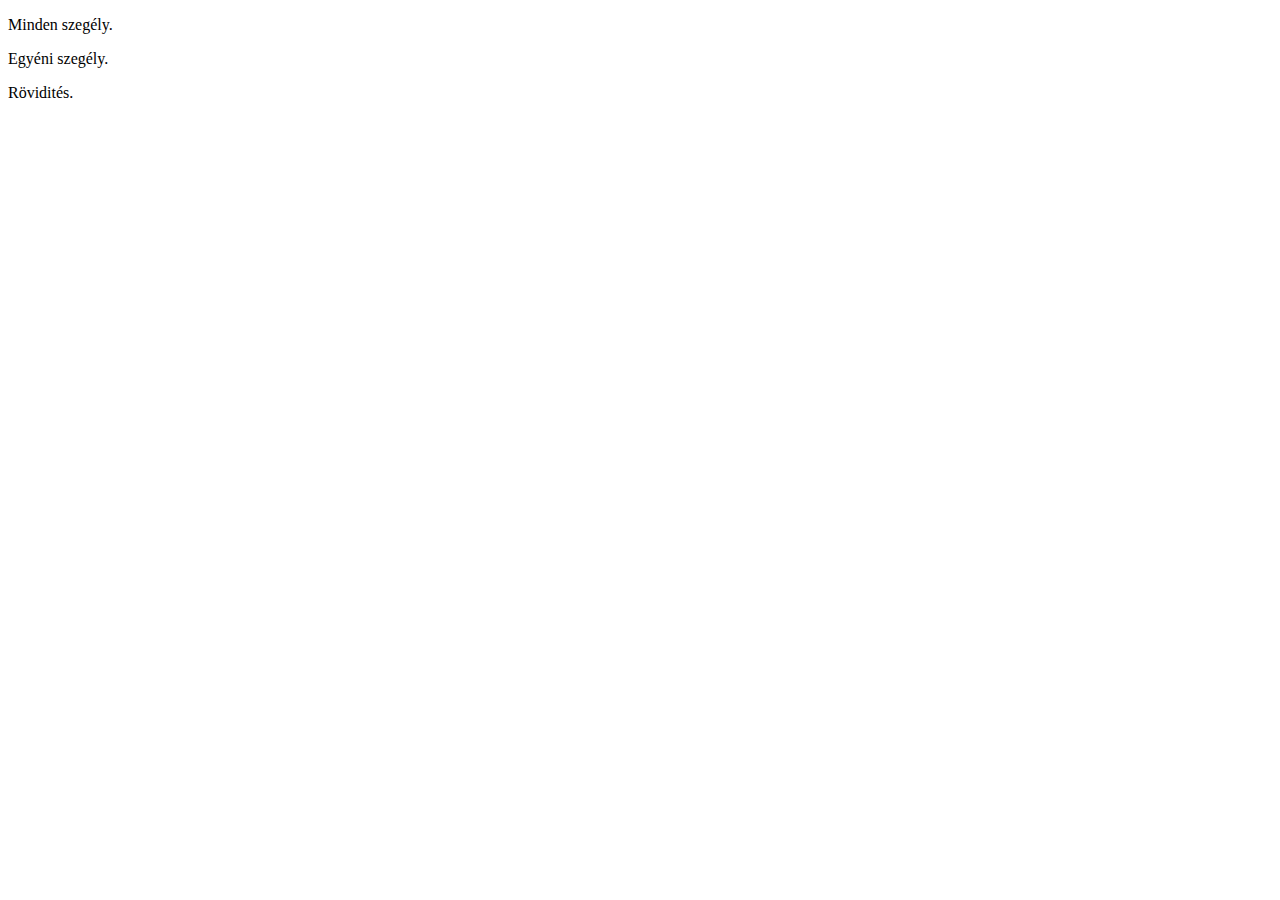
==== 20210127/index.html @ 54900c57 "20210127" ====
<!DOCTYPE html>
<html lang="hu">
<head>
    <meta charset="UTF-8">
    <title>CSS Borders</title>
    <link rel="stylesheet" href="style.css">
</head>
<body>
    <p class="allborders">Minden szegély.</p>
    <p class="uniqueborders">Egyéni szegély.</p>
    <p class="shorthand">Rövidités.</p>
</body>
</html>
---- 20210127/style.css ----
.allborders {
    
}

.uniqueborders {
    
}

.shorthand {
    
}
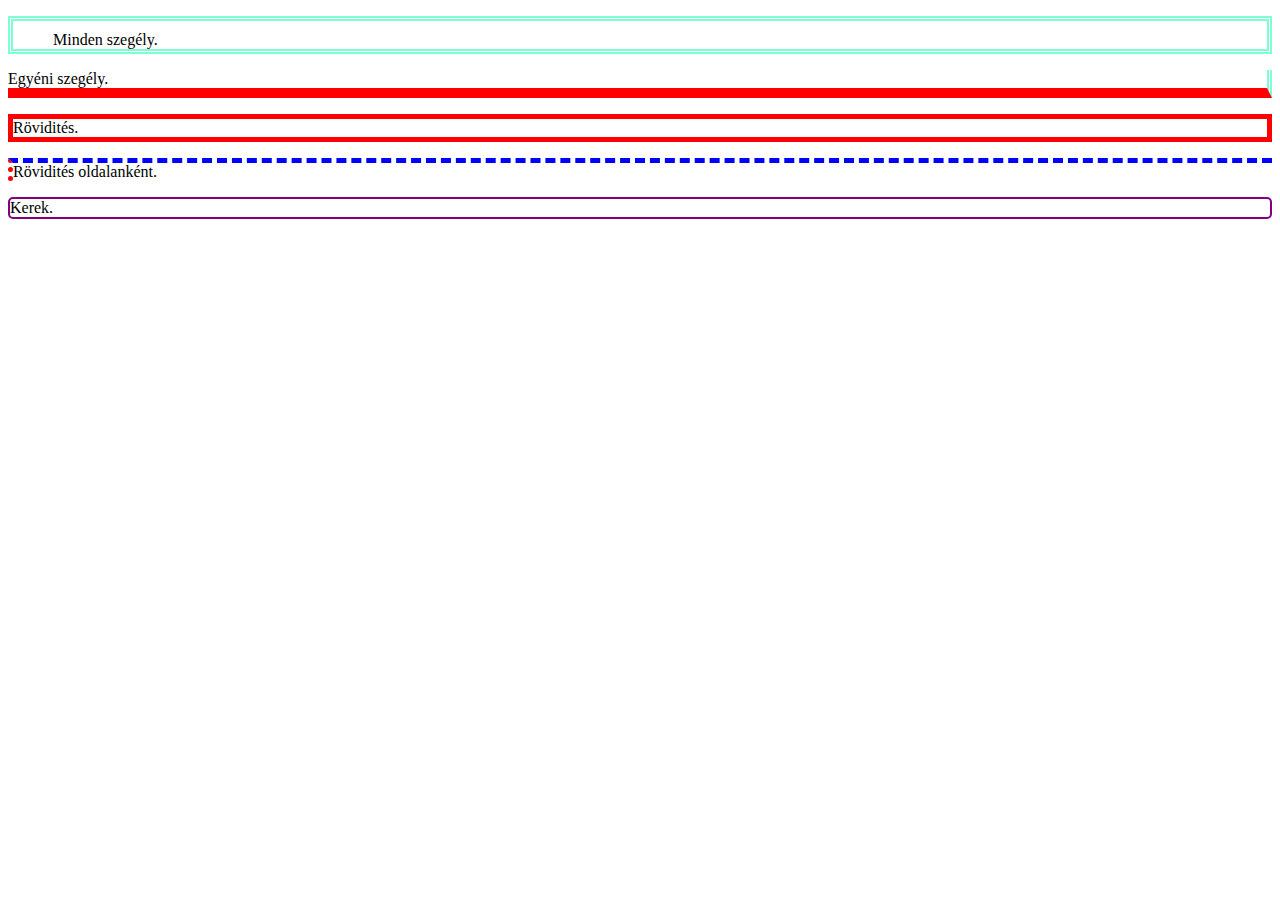
==== commit a295acac: "20210127_done" ====
--- a/20210127/index.html
+++ b/20210127/index.html
@@ -9,5 +9,7 @@
     <p class="allborders">Minden szegély.</p>
     <p class="uniqueborders">Egyéni szegély.</p>
     <p class="shorthand">Rövidités.</p>
+    <p class="shorthand2">Rövidités oldalanként.</p>
+    <p class="kerek">Kerek.</p>
 </body>
 </html>--- a/20210127/style.css
+++ b/20210127/style.css
@@ -1,11 +1,35 @@
 .allborders {
+    border-width: 5px;
+    border-style: double;
+    border-color: aquamarine;
     
+    /*padding: 10px;
+    padding-right: 50px;*/
+    
+    padding: 10px 20px 0 40px;
 }
 
 .uniqueborders {
-    
+    border-right-width: 5px;
+    border-right-style: double;
+    border-right-color: aquamarine;
+    border-bottom-width: 10px;
+    border-bottom-style: solid;
+    border-bottom-color: red;
 }
 
 .shorthand {
-    
+    border: 5px solid red;
+}
+
+.shorthand2 {
+    border-left: 5px dotted red;
+    border-top: 5px dashed blue;
+}
+
+.kerek {
+    border: 2px solid purple;
+    border-radius: 5px;
+    /* border-bottom-left-radius: 10px;
+    border-radius: 5px 2px 10px 20px; */
 }